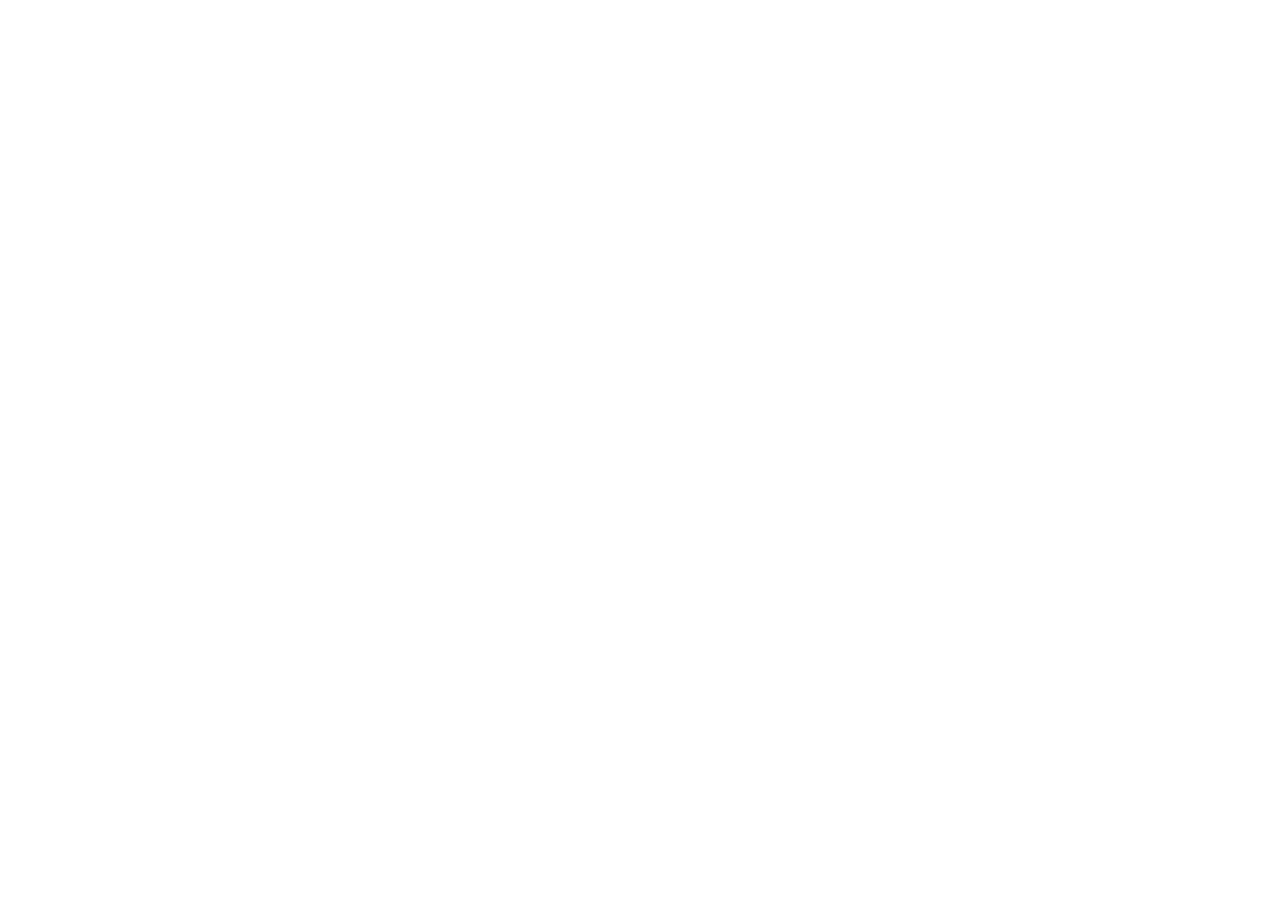
==== index2.html @ 3f4f1f03 "Tanvir add" ====
<!DOCTYPE html>
<html lang="en">
<head>
<meta charset="UTF-8">
<meta name="viewport" content="width=device-width, initial-scale=1.0">
<title>Email Template</title>
<style>
@media screen and (max-width: 600px) {
.content { width: 100% !important; padding: 10px !important; }
.header, .body, .footer { padding: 20px !important; }
}
</style>
</head>
<body style="font-family: Arial, sans-serif;">
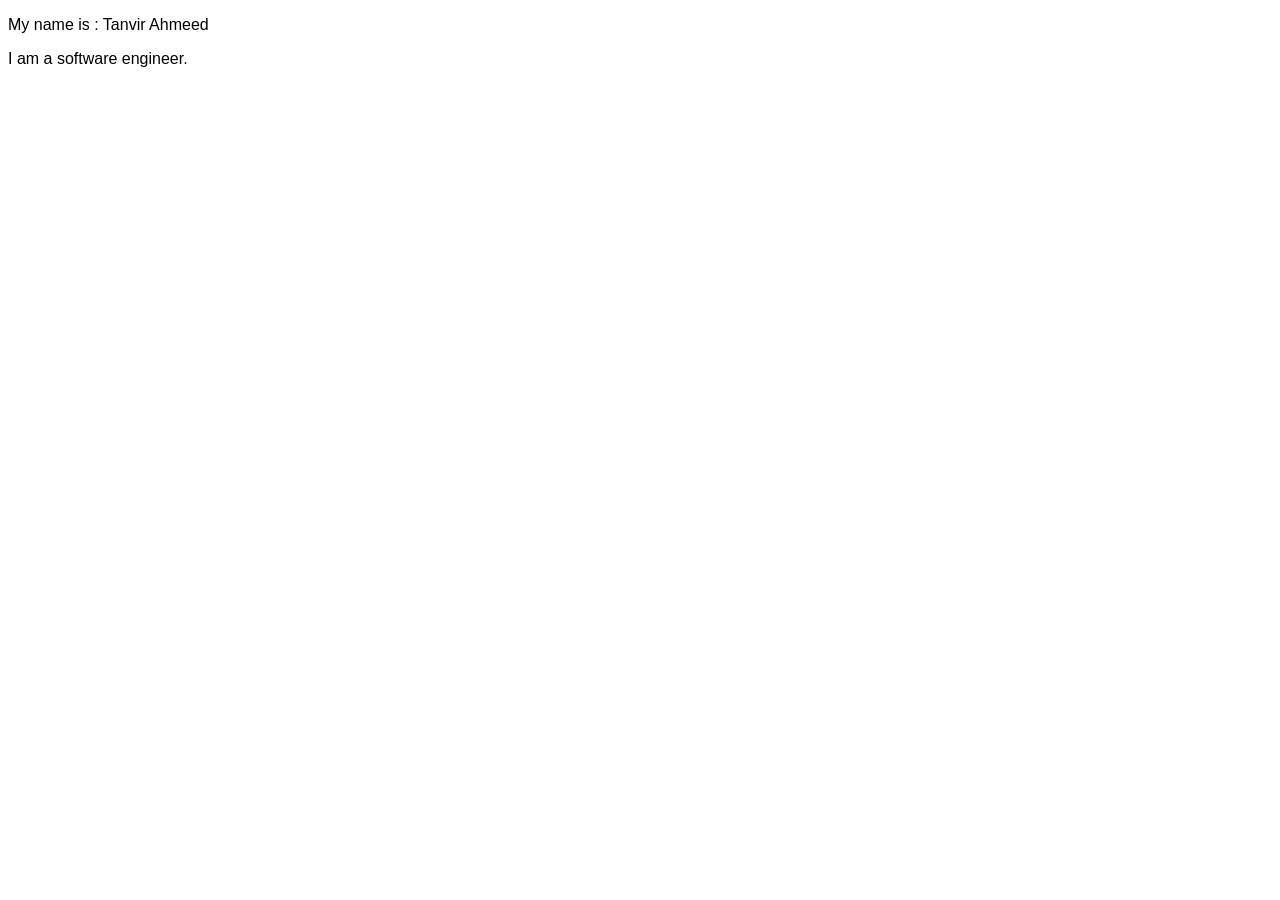
==== commit 524988c4: "First changes" ====
--- a/index2.html
+++ b/index2.html
@@ -11,4 +11,9 @@
 }
 </style>
 </head>
-<body style="font-family: Arial, sans-serif;">+<body style="font-family: Arial, sans-serif;">
+    <p>My name is : Tanvir Ahmeed</p>
+<p>I am a software engineer.</p>
+
+</body>
+</html>
